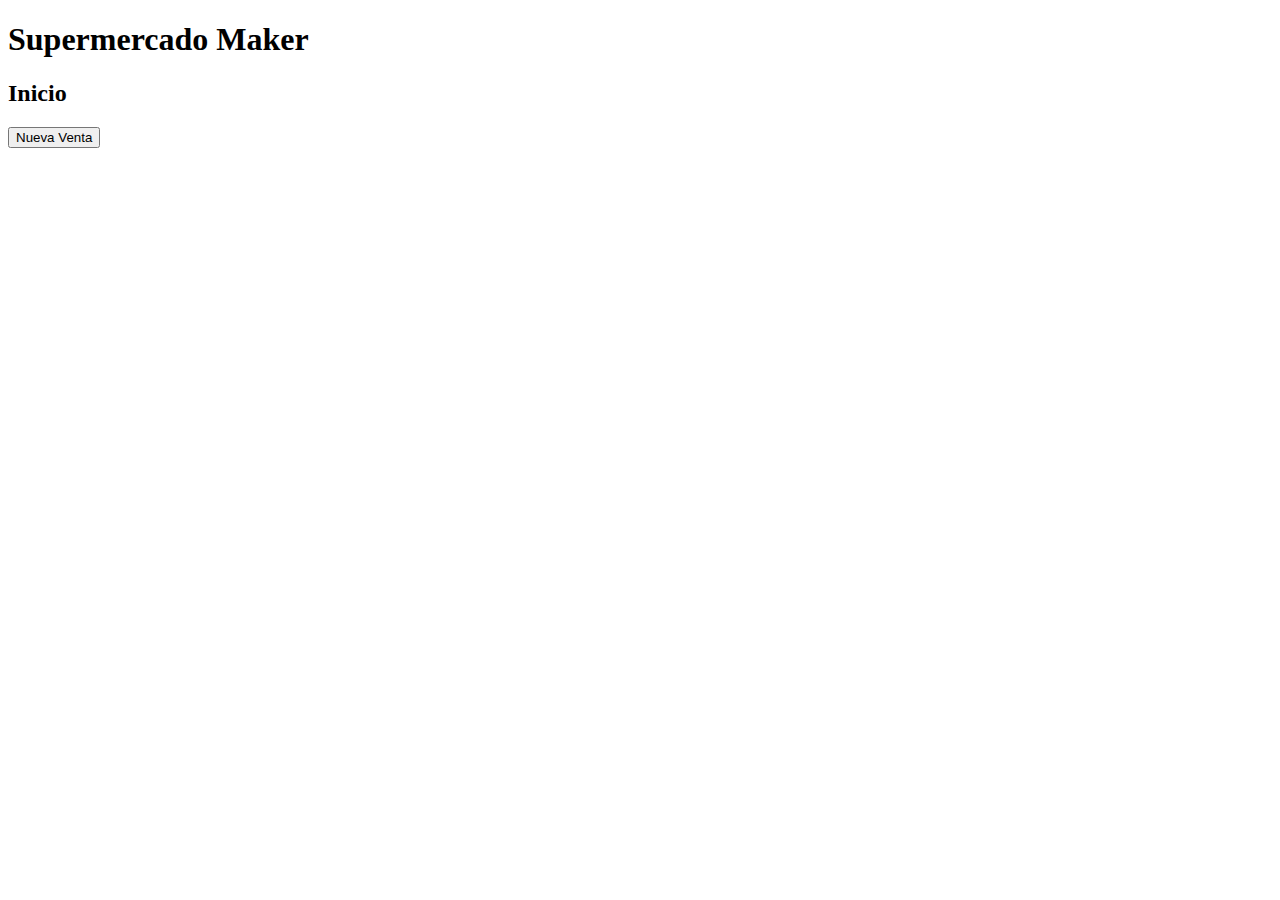
==== Projecto 1: Javascript/index.html @ 2acb2b6e "Avances 0" ====
<!DOCTYPE html>
<html lang="en">
<head>
    <meta charset="UTF-8">
    <meta name="viewport" content="width=device-width, initial-scale=1.0">
    <script src="guion.js"></script>
    <link rel="stylesheet" href="estilos.css">
    <title>Documento</title>
</head>
<body>
    <h1>Supermercado Maker</h1>
    <section>
        <section class="seccion" id="inicioM">
            <h2>Inicio</h2>
            <button id="nuevaVentaB">Nueva Venta</button>
        </section>
        <section hidden id="categoriasM" class="seccion">
            <h2>Elija la categoría del producto a vender</h2>
            <ul>
                <li>
                    <button class="activarMenuCompra" value="A">
                        Cigarrilos y Bebidas Alcohólicas
                    </button>
                </li>
                <li>
                    <button class="activarMenuCompra" value="B">
                        Enlatados y Carnes
                    </button>
                </li>
                <li>
                    <button class="activarMenuCompra" value="C">
                        Arroz, Azúcar y Huevos
                    </button>
                </li>
                <li>
                    <button id="categoriasV">
                        Volver 
                    </button>
                </li>
            </ul>
        </section>
        <section class="section" id="productoM">
            <h2 id="tituloCompraProducto"></h2>

            <form action="">
                <input type="number" name="" id="precio" placeholder="Precio">
                <input type="number" name="" id="cantidad" placeholder="Cantidad">
                <input type="number" name="" id="" placeholder="Pago">
                <p>Vuelto: </p>
            </form>
            <button id="productoV">
                Volver 
            </button>
        </section>
    </section>
</body>
</html>
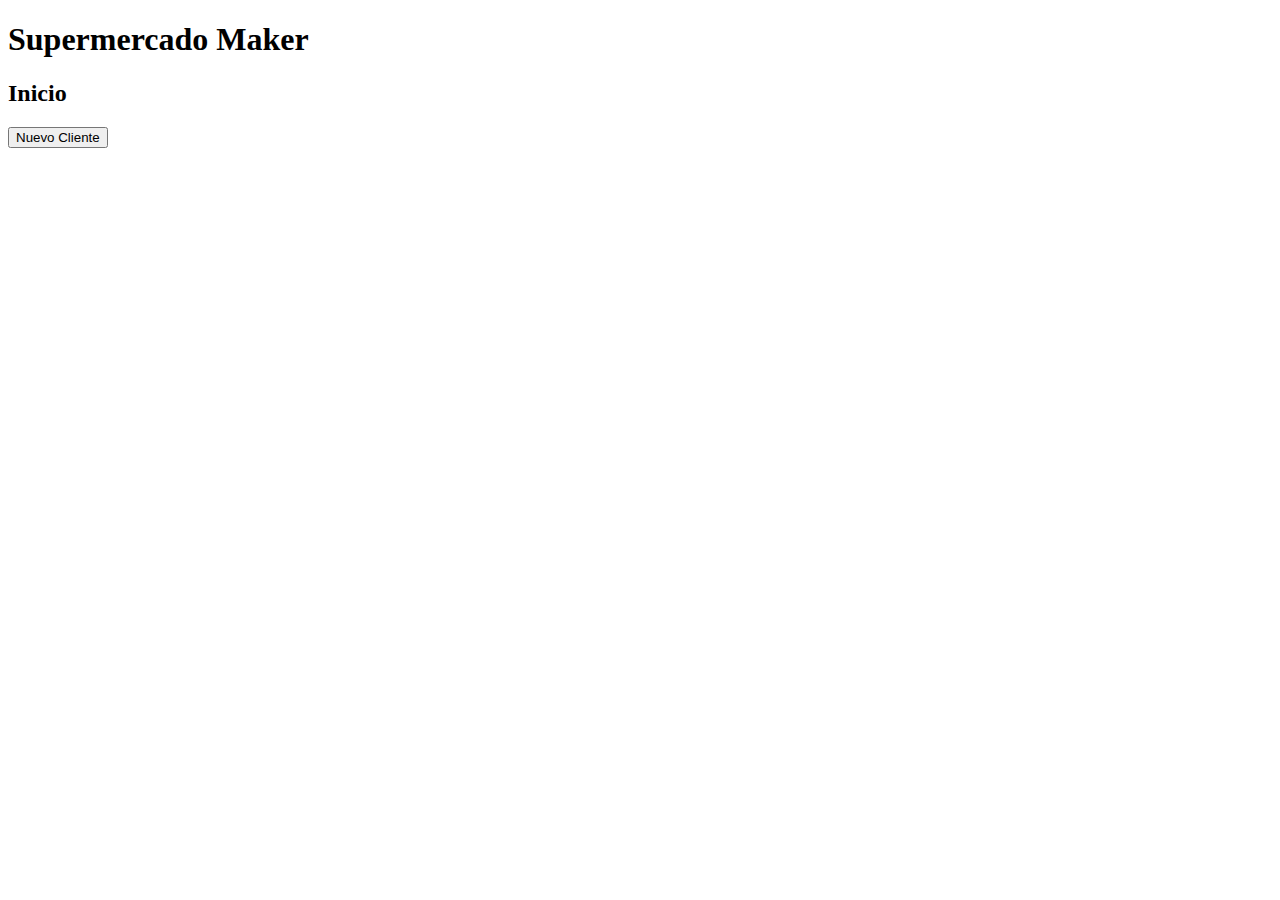
==== commit b59e6f3f: "Avances 1" ====
--- a/Projecto 1: Javascript/index.html
+++ b/Projecto 1: Javascript/index.html
@@ -10,9 +10,9 @@
 <body>
     <h1>Supermercado Maker</h1>
     <section>
-        <section class="seccion" id="inicioM">
+        <section hidden class="seccion" id="inicioM">
             <h2>Inicio</h2>
-            <button id="nuevaVentaB">Nueva Venta</button>
+            <button id="nuevaVentaB">Nuevo Cliente</button>
         </section>
         <section hidden id="categoriasM" class="seccion">
             <h2>Elija la categoría del producto a vender</h2>
@@ -31,22 +31,25 @@
                     <button class="activarMenuCompra" value="C">
                         Arroz, Azúcar y Huevos
                     </button>
-                </li>
-                <li>
-                    <button id="categoriasV">
-                        Volver 
-                    </button>
-                </li>
+                </li>  
             </ul>
+            <button id="categoriasV">
+                Listo
+            </button>
         </section>
         <section class="section" id="productoM">
             <h2 id="tituloCompraProducto"></h2>
 
-            <form action="">
+            <form action="" onsubmit="event.preventDefault()">
                 <input type="number" name="" id="precio" placeholder="Precio">
                 <input type="number" name="" id="cantidad" placeholder="Cantidad">
                 <input type="number" name="" id="" placeholder="Pago">
+                
                 <p>Vuelto: </p>
+                <p>IVA: </p>
+                <p id="acumulado">Vuelto: </p>
+                <p id="ventas">Ventas: </p>
+                <button>Guardar</button>
             </form>
             <button id="productoV">
                 Volver 
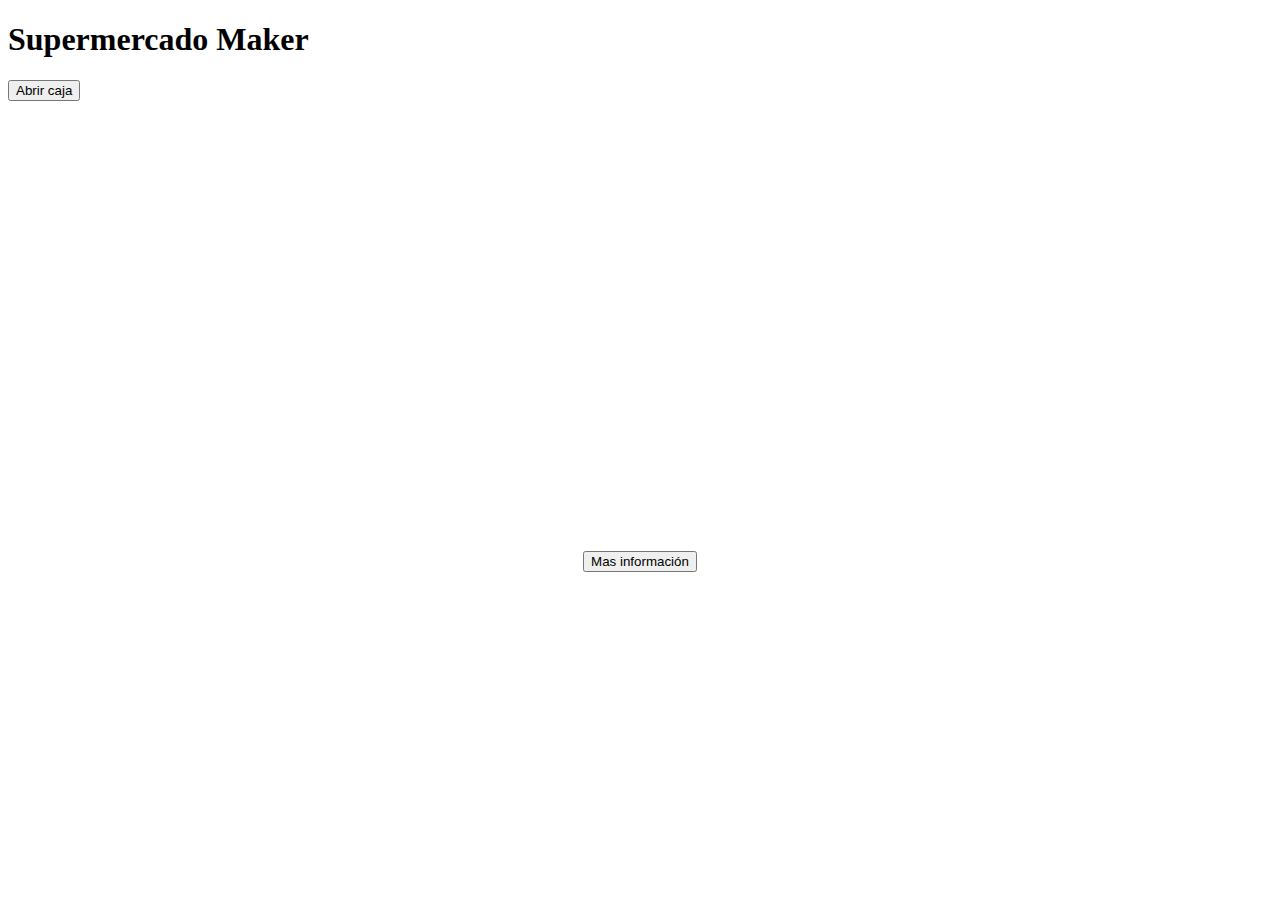
==== commit c3baa647: "Añadir caja" ====
--- a/Projecto 1: Javascript/index.html
+++ b/Projecto 1: Javascript/index.html
@@ -14,47 +14,52 @@
             <h2>Inicio</h2>
             <button id="nuevaVentaB">Nuevo Cliente</button>
         </section>
-        <section hidden id="categoriasM" class="seccion">
-            <h2>Elija la categoría del producto a vender</h2>
-            <ul>
-                <li>
-                    <button class="activarMenuCompra" value="A">
-                        Cigarrilos y Bebidas Alcohólicas
+       <section class="seccion" id="cajaM">
+            <button id="abrirCajaB">Abrir caja</button>
+        </section>
+        <section class="seccion" id="ventaM" style="justify-content: center;">
+            <form onsubmit="event.preventDefault();">
+                <table id="tablaProductos">
+                    <thead>
+                        <td>
+                            Precio
+                        </td>
+                        <td>
+                            Cantidad
+                        </td>
+                        <td>
+                            Categoria
+                        </td>
+                        <td>
+                            Impuestos
+                        </td>
+                        <td>
+                            Subtotal
+                        </td>
+                        <td>
+
+                        </td>
+                    </thead>
+                    <tbody>
+                        <tr></tr>
+                    </tbody>
+                </table>
+                <div>
+                    <button id="añadirProducto">
+                        Nuevo producto
                     </button>
-                </li>
-                <li>
-                    <button class="activarMenuCompra" value="B">
-                        Enlatados y Carnes
-                    </button>
-                </li>
-                <li>
-                    <button class="activarMenuCompra" value="C">
-                        Arroz, Azúcar y Huevos
-                    </button>
-                </li>  
-            </ul>
-            <button id="categoriasV">
-                Listo
-            </button>
+                </div>
+                <button id="pagarB"style="margin-top: 70px;">
+                    Pagar
+                </button>
+            </form>
+            
         </section>
-        <section class="section" id="productoM">
-            <h2 id="tituloCompraProducto"></h2>
-
-            <form action="" onsubmit="event.preventDefault()">
-                <input type="number" name="" id="precio" placeholder="Precio">
-                <input type="number" name="" id="cantidad" placeholder="Cantidad">
-                <input type="number" name="" id="" placeholder="Pago">
-                
-                <p>Vuelto: </p>
-                <p>IVA: </p>
-                <p id="acumulado">Vuelto: </p>
-                <p id="ventas">Ventas: </p>
-                <button>Guardar</button>
-            </form>
-            <button id="productoV">
-                Volver 
-            </button>
+        <section style="display: flex; flex-direction: row; margin-top: 50dvh; justify-content: center;">
+            <button id="cerrarCajaB">Cerrar caja</button>
+            <button>Mas información</button>
         </section>
+        
     </section>
 </body>
 </html>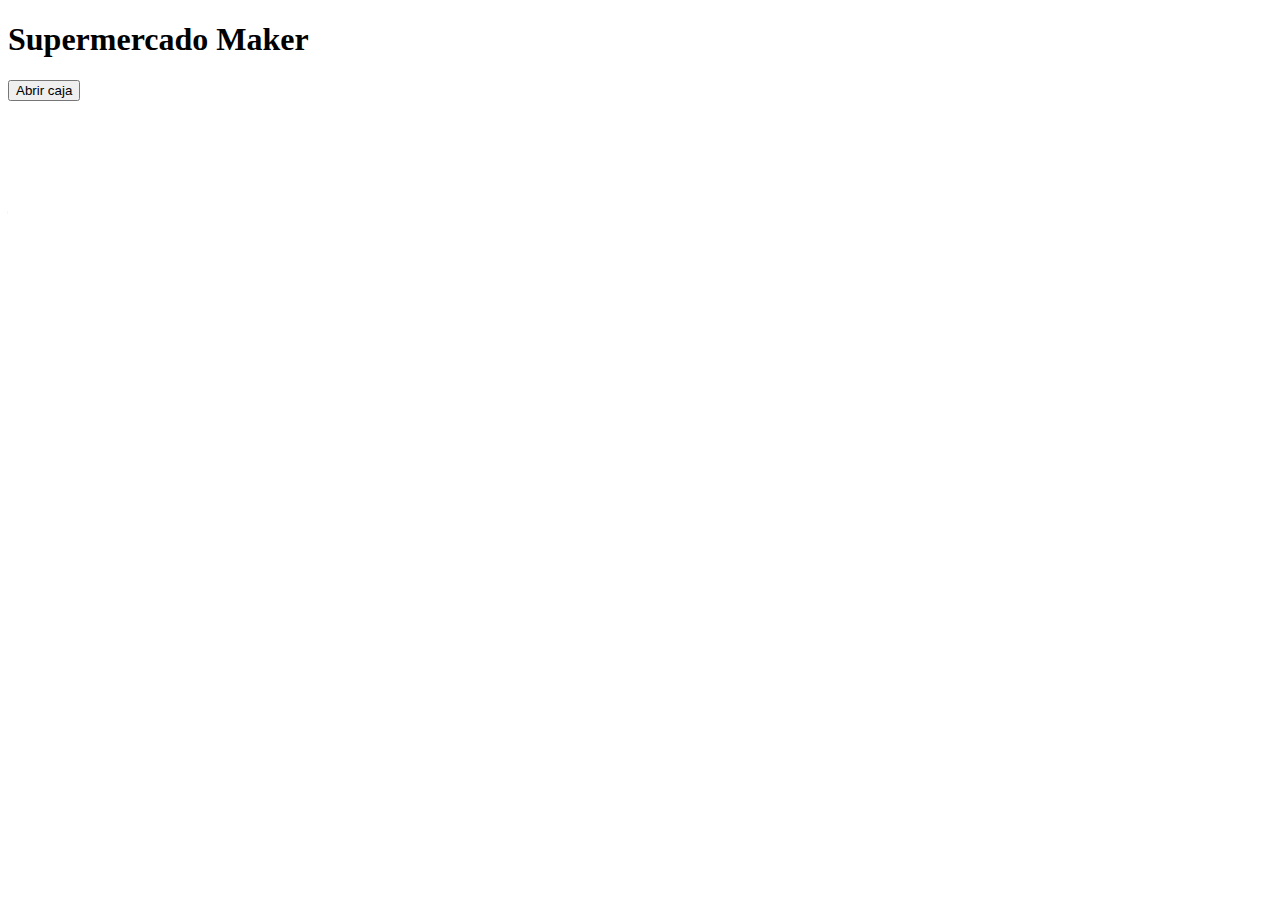
==== commit 1b08c3b4: "Avances importantes" ====
--- a/Projecto 1: Javascript/index.html
+++ b/Projecto 1: Javascript/index.html
@@ -49,15 +49,96 @@
                         Nuevo producto
                     </button>
                 </div>
-                <button id="pagarB"style="margin-top: 70px;">
+               
+                <h4 id="productos">Productos: 0</h4>
+                <h4 id="total">Total: 0Bs.</h4>
+                <input id="pagarI"type="number" style="margin-top: 50px;"placeholder="Saldo">
+                <button hidden type="submit" id="pagarB"style="margin-top: 70px;">
                     Pagar
                 </button>
             </form>
             
         </section>
-        <section style="display: flex; flex-direction: row; margin-top: 50dvh; justify-content: center;">
+        <section id="dialogoM">
+            <section id="confirmarM" hidden>
+                <h2>Confirmar venta</h2>
+
+                <h3 id="productosC">Productos: </h3>
+                <h3 id="totalC">Total:</h3>
+                <h3 id="saldoC">Saldo: </h3>
+                <h3 id="vueltoC">Vuelto: </h3>
+                <button id="confirmarB">Confirmar</button>
+                
+            </section>
+            <section id="saldoInsuficienteM" hidden>
+                <h2>Saldo insuficiente</h2>
+            </section>
+                <button id="volverB">Volver</button>
+        </section>
+        <section id="informacionS" style="margin-top: 100px;">
+            <table id="informacionT">
+                <th>
+                    <td>
+                        Categoria
+                    </td>
+                    <td>
+                        Acumulado
+                    </td>
+                    <td>
+                        Ventas
+                    </td>
+                </th>
+                <tbody>
+                    <tr>
+                        <td>
+                            A
+                        </td>
+                        <td id="acumuladoA">
+                            0.0Bs.
+                        </td>
+                        <td id="cantidadA">
+                            0
+                        </td>
+                    </tr>
+                    <tr>
+                        <td>
+                            B
+                        </td>
+                        <td id="acumuladoB">
+                            0.0Bs.
+                        </td>
+                        <td id="cantidadB">
+                            0
+                        </td>
+                    </tr>
+                    <tr>
+                        <td>
+                            C
+                        </td>
+                        <td id="acumuladoC"> 
+                            0.0Bs.
+                        </td>
+                        <td id="cantidadC">
+                            0
+                        </td>
+                    </tr>
+                    <tr>
+                        <td>
+                            Total
+                        </td>
+                        <td id="acumuladoT">
+                            0.0Bs.
+                        </td>
+                        <td id="cantidadT">
+                            0
+                        </td>
+                    </tr>
+                </tbody>
+               
+            </table>
+        </section>
+        <section style="display: flex; flex-direction: row; margin-top: 5dvh; justify-content: center;">
             <button id="cerrarCajaB">Cerrar caja</button>
-            <button>Mas información</button>
         </section>
         
     </section>
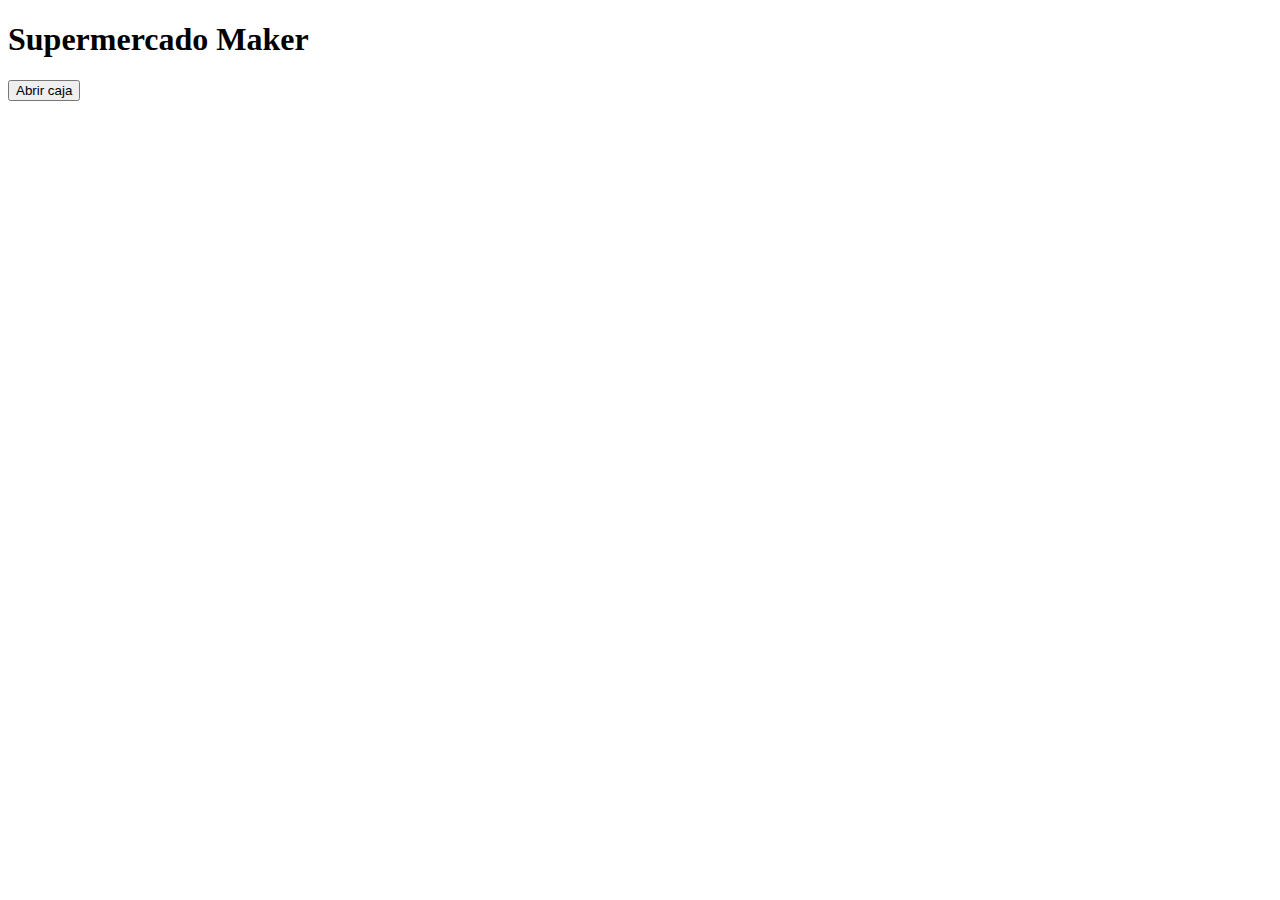
==== commit e6ef510c: "Sistema de tabla funcional" ====
--- a/Projecto 1: Javascript/index.html
+++ b/Projecto 1: Javascript/index.html
@@ -40,9 +40,6 @@
 
                         </td>
                     </thead>
-                    <tbody>
-                        <tr></tr>
-                    </tbody>
                 </table>
                 <div>
                     <button id="añadirProducto">
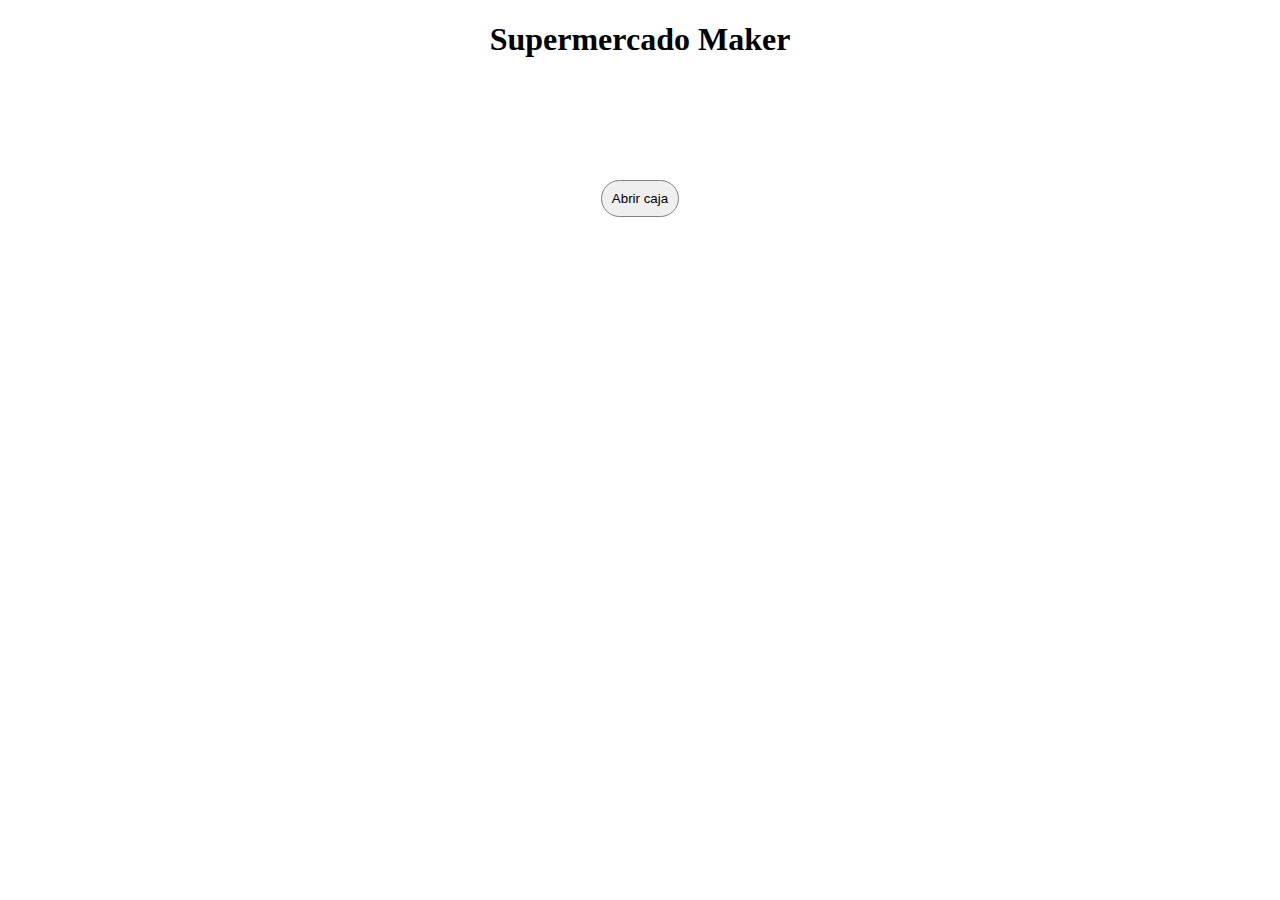
==== commit df4370af: "Programa inicial listo" ====
--- a/Projecto 1: Javascript/index.html
+++ b/Projecto 1: Javascript/index.html
@@ -1,143 +1,104 @@
 <!DOCTYPE html>
 <html lang="en">
-<head>
-    <meta charset="UTF-8">
-    <meta name="viewport" content="width=device-width, initial-scale=1.0">
+  <head>
+    <meta charset="UTF-8" />
+    <meta name="viewport" content="width=device-width, initial-scale=1.0" />
     <script src="guion.js"></script>
-    <link rel="stylesheet" href="estilos.css">
+    <link rel="stylesheet" href="estilos.css" />
     <title>Documento</title>
-</head>
-<body>
-    <h1>Supermercado Maker</h1>
-    <section>
-        <section hidden class="seccion" id="inicioM">
-            <h2>Inicio</h2>
-            <button id="nuevaVentaB">Nuevo Cliente</button>
+  </head>
+
+  <body>
+    <h1 class="titulo">Supermercado Maker</h1>
+    <section class="espacio">
+      <section class="seccion" id="inicioM">
+        <h2>Inicio</h2>
+        <button id="nuevaVentaB">Nuevo Cliente</button>
+      </section>
+      <section class="seccion" id="cajaM">
+        <button id="abrirCajaB">Abrir caja</button>
+      </section>
+      <section class="caja-secundaria">
+        <section class="seccion" id="ventaM">
+          <table id="tablaProductos">
+            <thead>
+              <th>Precio</th>
+              <th>Cantidad</th>
+              <th>Categoria</th>
+              <th>Impuestos</th>
+              <th>Subtotal</th>
+              <th></th>
+            </thead>
+            <tbody></tbody>
+          </table>
+
+          <button id="añadirProducto">Nuevo producto</button>
+
+          <div id="informacion-pago">
+            <h4 id="productos">Productos: 0</h4>
+            <h4 id="total">Total: 0Bs.</h4>
+            <input id="pagarI" type="number" placeholder="Saldo" />
+            <div id="acciones-pagarM">
+                <button id="pagarB">Pagar</button>
+                <button id="irInicioB">Volver a Inicio</button>
+              </div>
+          </div>
+          
         </section>
-       <section class="seccion" id="cajaM">
-            <button id="abrirCajaB">Abrir caja</button>
+        <section id="dialogoM" class="seccion">
+          <section id="confirmarM">
+            <h2>Confirmar venta</h2>
+
+            <h3 id="productosC">Productos:</h3>
+            <h3 id="totalC">Total:</h3>
+            <h3 id="saldoC">Saldo:</h3>
+            <h3 id="vueltoC">Vuelto:</h3>
+            <div id="acciones-pagarM">
+                <button id="confirmarB">Confirmar</button>
+                <button id="volverB2">Volver</button></div>
+          </section>
+          <section id="saldoInsuficienteM">
+            <h2>Saldo insuficiente</h2>
+            <button id="volverB">Volver</button>
+          </section>
         </section>
-        <section class="seccion" id="ventaM" style="justify-content: center;">
-            <form onsubmit="event.preventDefault();">
-                <table id="tablaProductos">
-                    <thead>
-                        <td>
-                            Precio
-                        </td>
-                        <td>
-                            Cantidad
-                        </td>
-                        <td>
-                            Categoria
-                        </td>
-                        <td>
-                            Impuestos
-                        </td>
-                        <td>
-                            Subtotal
-                        </td>
-                        <td>
+      </section>
 
-                        </td>
-                    </thead>
-                </table>
-                <div>
-                    <button id="añadirProducto">
-                        Nuevo producto
-                    </button>
-                </div>
-               
-                <h4 id="productos">Productos: 0</h4>
-                <h4 id="total">Total: 0Bs.</h4>
-                <input id="pagarI"type="number" style="margin-top: 50px;"placeholder="Saldo">
-                <button hidden type="submit" id="pagarB"style="margin-top: 70px;">
-                    Pagar
-                </button>
-            </form>
-            
-        </section>
-        <section id="dialogoM">
-            <section id="confirmarM" hidden>
-                <h2>Confirmar venta</h2>
+      <section id="informacionS">
+        <table id="informacionT">
+          <thead>
+            <th>Categoria</th>
+            <th>Acumulado</th>
+            <th>Ventas</th>
+          </thead>
 
-                <h3 id="productosC">Productos: </h3>
-                <h3 id="totalC">Total:</h3>
-                <h3 id="saldoC">Saldo: </h3>
-                <h3 id="vueltoC">Vuelto: </h3>
-                <button id="confirmarB">Confirmar</button>
-                
-            </section>
-            <section id="saldoInsuficienteM" hidden>
-                <h2>Saldo insuficiente</h2>
-            </section>
-                <button id="volverB">Volver</button>
-        </section>
-        <section id="informacionS" style="margin-top: 100px;">
-            <table id="informacionT">
-                <th>
-                    <td>
-                        Categoria
-                    </td>
-                    <td>
-                        Acumulado
-                    </td>
-                    <td>
-                        Ventas
-                    </td>
-                </th>
-                <tbody>
-                    <tr>
-                        <td>
-                            A
-                        </td>
-                        <td id="acumuladoA">
-                            0.0Bs.
-                        </td>
-                        <td id="cantidadA">
-                            0
-                        </td>
-                    </tr>
-                    <tr>
-                        <td>
-                            B
-                        </td>
-                        <td id="acumuladoB">
-                            0.0Bs.
-                        </td>
-                        <td id="cantidadB">
-                            0
-                        </td>
-                    </tr>
-                    <tr>
-                        <td>
-                            C
-                        </td>
-                        <td id="acumuladoC"> 
-                            0.0Bs.
-                        </td>
-                        <td id="cantidadC">
-                            0
-                        </td>
-                    </tr>
-                    <tr>
-                        <td>
-                            Total
-                        </td>
-                        <td id="acumuladoT">
-                            0.0Bs.
-                        </td>
-                        <td id="cantidadT">
-                            0
-                        </td>
-                    </tr>
-                </tbody>
-               
-            </table>
-        </section>
-        <section style="display: flex; flex-direction: row; margin-top: 5dvh; justify-content: center;">
-            <button id="cerrarCajaB">Cerrar caja</button>
-        </section>
-        
+          <tbody>
+            <tr>
+              <td>A</td>
+              <td id="acumuladoA">0.0Bs.</td>
+              <td id="cantidadA">0</td>
+            </tr>
+            <tr>
+              <td>B</td>
+              <td id="acumuladoB">0.0Bs.</td>
+              <td id="cantidadB">0</td>
+            </tr>
+            <tr>
+              <td>C</td>
+              <td id="acumuladoC">0.0Bs.</td>
+              <td id="cantidadC">0</td>
+            </tr>
+            <tr>
+              <td>Total</td>
+              <td id="acumuladoT">0.0Bs.</td>
+              <td id="cantidadT">0</td>
+            </tr>
+          </tbody>
+        </table>
+      </section>
+      <section>
+        <button id="cerrarCajaB">Cerrar caja</button>
+      </section>
     </section>
-</body>
-</html>+  </body>
+</html>
--- a/Projecto 1: Javascript/estilos.css
+++ b/Projecto 1: Javascript/estilos.css
@@ -0,0 +1,98 @@
+body {
+  margin-right: 20dvh;
+  margin-left: 20dvh;
+}
+
+* {
+  flex-direction: column;
+}
+table,
+th,
+td {
+  td,
+  th {
+    padding-left: 15px;
+    padding-right: 15px;
+  }
+  border-spacing: 0;
+}
+thead {
+  background-color: rgb(212, 212, 212);
+}
+tbody {
+  background-color: rgb(245, 245, 245);
+}
+.titulo {
+  text-align: center;
+}
+.seccion {
+  display: flex;
+  flex-direction: column;
+  justify-content: center;
+  text-align: center;
+}
+
+button {
+  width: fit-content;
+  padding: 10px;
+  border-radius: 50px;
+  margin: 10px;
+  border: 1px gray solid;
+  margin-left: auto;
+  margin-right: auto;
+}
+.boton-eliminar {
+  background: none !important;
+  border: none;
+}
+
+.espacio {
+  display: flex;
+  justify-content: center;
+  padding-top: 10dvh;
+}
+
+input,
+select {
+  width: 15dvh;
+  border-radius: 5px;
+  border: 1px gray solid;
+}
+
+.caja-secundaria {
+  min-height: 30dvh;
+}
+
+#pagarB {
+  display: none;
+}
+#informacionT {
+  margin-top: 70px;
+  margin-bottom: 10px;
+  margin-left: 25dvh;
+  margin-right: 25dvh;
+}
+
+#informacion-pago {
+  width: fit-content;
+  padding-right: 10dvh;
+  padding-left: 10dvh;
+  padding-bottom: 1dvh;
+  background-color: rgb(245, 245, 245);
+  margin-right: auto;
+  margin-left: auto;
+}
+
+#dialogoM {
+  text-align: start;
+  background-color: rgb(245, 245, 245);
+  padding: 5dvh;
+}
+
+#acciones-pagarM {
+    display: flex;
+    flex-direction: row;
+    width: fit-content;
+    margin-right: auto;
+
+}